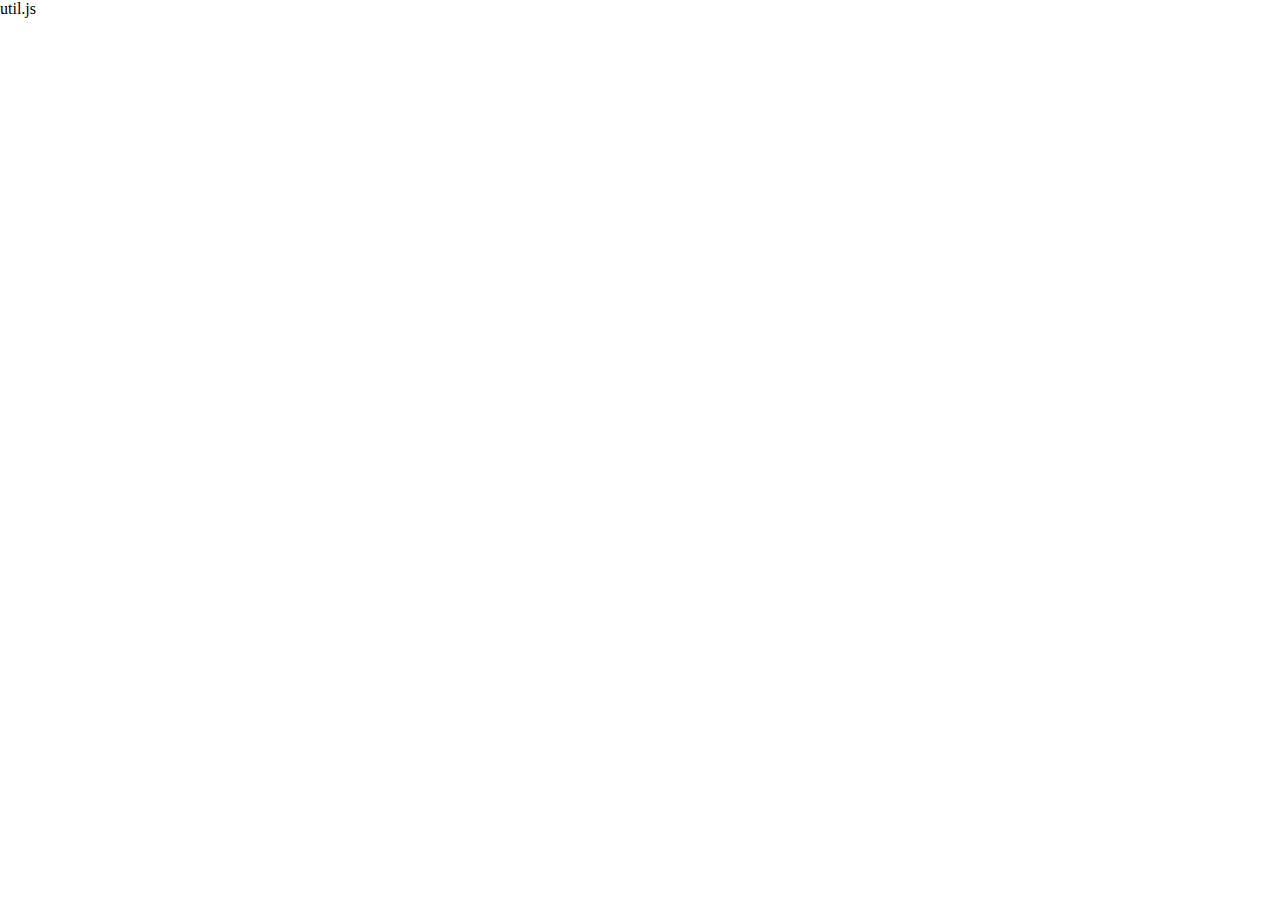
==== music-player/index.html @ 622d82e8 "Update index.html" ====
<!DOCTYPE html>
<html>

<head>
  <meta charset="utf-8">
  <meta name="viewport" content="width=device-width, initial-scale=1">
  <meta http-equiv="x-ua-compatible" content="ie=edge">
  <title>Music Player</title>
  <link rel="stylesheet" href="./APlayer.css">
  <style type="text/css">
    html,
    body,
    .aplayer {
      margin: 0;
      padding: 0;
    }
  </style>
</head>

<body>
  <script src="./APlayer.min.js"></script>
  <script src="./Meting.min.js"></script>
  <script type="module" src="./util.js"></script>


util.js
  
  <script charset="utf-8">
    const params = new URLSearchParams(document.location.search ? document.location.search : "server=tencent&type=playlist&id=7888484143")
    const meting = document.createElement("meting-js");
    if (params.has("dark")) {
      params.set("dark-mode", true)
      params.delete("dark")
      document.body.style.backgroundColor = "#191919"
    }
    for (const [key, value] of params)
      meting.setAttribute(key, value)
    document.body.appendChild(meting)
  </script>
</body>

</html>
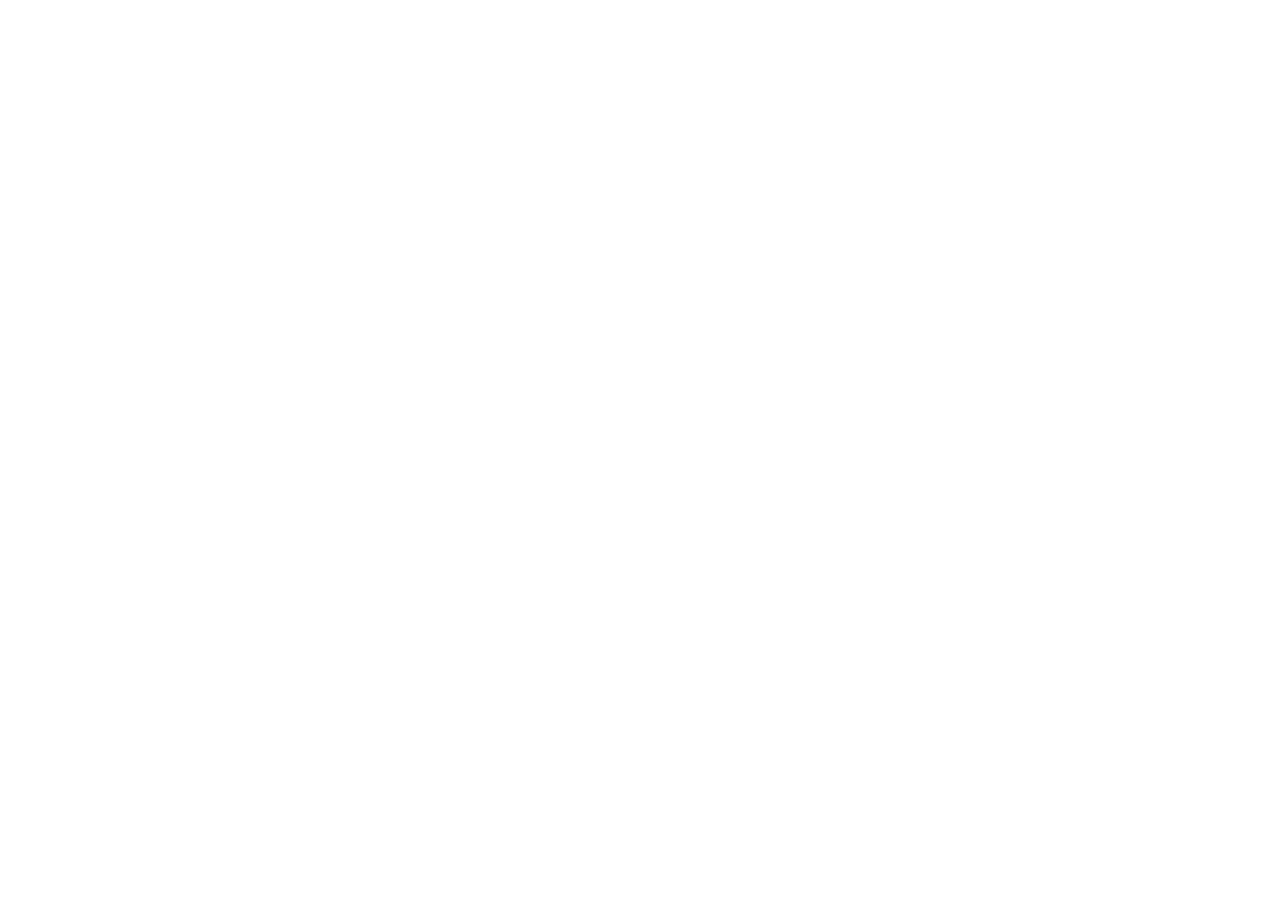
==== commit 91e7544f: "change code to xizeyoupan/Meting-API" ====
--- a/music-player/index.html
+++ b/music-player/index.html
@@ -6,7 +6,8 @@
   <meta name="viewport" content="width=device-width, initial-scale=1">
   <meta http-equiv="x-ua-compatible" content="ie=edge">
   <title>Music Player</title>
-  <link rel="stylesheet" href="./APlayer.css">
+  <!-- <link rel="stylesheet" href="./Aplayer.min.css"> -->
+  <link rel="stylesheet" href="./Aplayer.css">
   <style type="text/css">
     html,
     body,
@@ -20,11 +21,8 @@
 <body>
   <script src="./APlayer.min.js"></script>
   <script src="./Meting.min.js"></script>
-  <script type="module" src="./util.js"></script>
 
 
-util.js
-  
   <script charset="utf-8">
     const params = new URLSearchParams(document.location.search ? document.location.search : "server=tencent&type=playlist&id=7888484143")
     const meting = document.createElement("meting-js");
--- a/music-player/Aplayer.min.css
+++ b/music-player/Aplayer.min.css
@@ -0,0 +1,710 @@
+.aplayer {
+    background: #fff;
+    font-family: Arial,Helvetica,sans-serif;
+    margin: 5px;
+    box-shadow: 0 2px 2px 0 rgba(0,0,0,.07),0 1px 5px 0 rgba(0,0,0,.1);
+    border-radius: 2px;
+    overflow: hidden;
+    -webkit-user-select: none;
+    -moz-user-select: none;
+    -ms-user-select: none;
+    user-select: none;
+    line-height: normal;
+    position: relative
+}
+
+.aplayer * {
+    box-sizing: content-box
+}
+
+.aplayer svg {
+    width: 100%;
+    height: 100%
+}
+
+.aplayer svg circle,.aplayer svg path {
+    fill: #fff
+}
+
+.aplayer.aplayer-withlist .aplayer-info {
+    border-bottom: 1px solid #e9e9e9
+}
+
+.aplayer.aplayer-withlist .aplayer-list {
+    display: block
+}
+
+.aplayer.aplayer-withlist .aplayer-icon-order,.aplayer.aplayer-withlist .aplayer-info .aplayer-controller .aplayer-time .aplayer-icon.aplayer-icon-menu {
+    display: inline
+}
+
+.aplayer.aplayer-withlrc .aplayer-pic {
+    height: 90px;
+    width: 90px
+}
+
+.aplayer.aplayer-withlrc .aplayer-info {
+    margin-left: 90px;
+    height: 90px;
+    padding: 10px 7px 0
+}
+
+.aplayer.aplayer-withlrc .aplayer-lrc {
+    display: block
+}
+
+.aplayer.aplayer-narrow {
+    width: 66px
+}
+
+.aplayer.aplayer-narrow .aplayer-info,.aplayer.aplayer-narrow .aplayer-list {
+    display: none
+}
+
+.aplayer.aplayer-narrow .aplayer-body,.aplayer.aplayer-narrow .aplayer-pic {
+    height: 66px;
+    width: 66px
+}
+
+.aplayer.aplayer-fixed {
+    position: fixed;
+    bottom: 0;
+    left: 0;
+    right: 0;
+    margin: 0;
+    z-index: 99;
+    overflow: visible;
+    max-width: 400px;
+    box-shadow: none
+}
+
+.aplayer.aplayer-fixed .aplayer-list {
+    margin-bottom: 65px;
+    border: 1px solid #eee;
+    border-bottom: none
+}
+
+.aplayer.aplayer-fixed .aplayer-body {
+    position: fixed;
+    bottom: 0;
+    left: 0;
+    right: 0;
+    margin: 0;
+    z-index: 99;
+    background: #fff;
+    padding-right: 18px;
+    transition: all .3s ease;
+    max-width: 400px
+}
+
+.aplayer.aplayer-fixed .aplayer-lrc {
+    display: block;
+    position: fixed;
+    bottom: 10px;
+    left: 0;
+    right: 0;
+    margin: 0;
+    z-index: 98;
+    pointer-events: none;
+    text-shadow: -1px -1px 0 #fff
+}
+
+.aplayer.aplayer-fixed .aplayer-lrc:after,.aplayer.aplayer-fixed .aplayer-lrc:before {
+    display: none
+}
+
+.aplayer.aplayer-fixed .aplayer-info {
+    -webkit-transform: scaleX(1);
+    transform: scaleX(1);
+    -webkit-transform-origin: 0 0;
+    transform-origin: 0 0;
+    transition: all .3s ease;
+    border-bottom: none;
+    border-top: 1px solid #e9e9e9
+}
+
+.aplayer.aplayer-fixed .aplayer-info .aplayer-music {
+    width: calc(100% - 105px)
+}
+
+.aplayer.aplayer-fixed .aplayer-miniswitcher {
+    display: block
+}
+
+.aplayer.aplayer-fixed.aplayer-narrow .aplayer-info {
+    display: block;
+    -webkit-transform: scaleX(0);
+    transform: scaleX(0)
+}
+
+.aplayer.aplayer-fixed.aplayer-narrow .aplayer-body {
+    width: 66px!important
+}
+
+.aplayer.aplayer-fixed.aplayer-narrow .aplayer-miniswitcher .aplayer-icon {
+    -webkit-transform: rotateY(0);
+    transform: rotateY(0)
+}
+
+.aplayer.aplayer-fixed .aplayer-icon-back,.aplayer.aplayer-fixed .aplayer-icon-forward,.aplayer.aplayer-fixed .aplayer-icon-lrc,.aplayer.aplayer-fixed .aplayer-icon-play {
+    display: inline-block
+}
+
+.aplayer.aplayer-fixed .aplayer-icon-back,.aplayer.aplayer-fixed .aplayer-icon-forward,.aplayer.aplayer-fixed .aplayer-icon-menu,.aplayer.aplayer-fixed .aplayer-icon-play {
+    position: absolute;
+    bottom: 27px;
+    width: 20px;
+    height: 20px
+}
+
+.aplayer.aplayer-fixed .aplayer-icon-back {
+    right: 75px
+}
+
+.aplayer.aplayer-fixed .aplayer-icon-play {
+    right: 50px
+}
+
+.aplayer.aplayer-fixed .aplayer-icon-forward {
+    right: 25px
+}
+
+.aplayer.aplayer-fixed .aplayer-icon-menu {
+    right: 0
+}
+
+.aplayer.aplayer-arrow .aplayer-icon-loop,.aplayer.aplayer-arrow .aplayer-icon-order,.aplayer.aplayer-mobile .aplayer-icon-volume-down {
+    display: none
+}
+
+.aplayer.aplayer-loading .aplayer-info .aplayer-controller .aplayer-loading-icon {
+    display: block
+}
+
+.aplayer.aplayer-loading .aplayer-info .aplayer-controller .aplayer-bar-wrap .aplayer-bar .aplayer-played .aplayer-thumb {
+    -webkit-transform: scale(1);
+    transform: scale(1)
+}
+
+.aplayer .aplayer-body {
+    position: relative
+}
+
+.aplayer .aplayer-icon {
+    width: 15px;
+    height: 15px;
+    border: none;
+    background-color: transparent;
+    outline: none;
+    cursor: pointer;
+    opacity: .8;
+    vertical-align: middle;
+    padding: 0;
+    font-size: 12px;
+    margin: 0;
+    display: inline-block
+}
+
+.aplayer .aplayer-icon path {
+    transition: all .2s ease-in-out
+}
+
+.aplayer .aplayer-icon-back,.aplayer .aplayer-icon-forward,.aplayer .aplayer-icon-lrc,.aplayer .aplayer-icon-order,.aplayer .aplayer-icon-play {
+    display: none
+}
+
+.aplayer .aplayer-icon-lrc-inactivity svg {
+    opacity: .4
+}
+
+.aplayer .aplayer-icon-forward {
+    -webkit-transform: rotate(180deg);
+    transform: rotate(180deg)
+}
+
+.aplayer .aplayer-lrc-content {
+    display: none
+}
+
+.aplayer .aplayer-pic {
+    position: relative;
+    float: left;
+    height: 66px;
+    width: 66px;
+    background-size: cover;
+    background-position: 50%;
+    transition: all .3s ease;
+    cursor: pointer
+}
+
+.aplayer .aplayer-pic:hover .aplayer-button {
+    opacity: 1
+}
+
+.aplayer .aplayer-pic .aplayer-button {
+    position: absolute;
+    border-radius: 50%;
+    opacity: .8;
+    text-shadow: 0 1px 1px rgba(0,0,0,.2);
+    box-shadow: 0 1px 1px rgba(0,0,0,.2);
+    background: rgba(0,0,0,.2);
+    transition: all .1s ease
+}
+
+.aplayer .aplayer-pic .aplayer-button path {
+    fill: #fff
+}
+
+.aplayer .aplayer-pic .aplayer-hide {
+    display: none
+}
+
+.aplayer .aplayer-pic .aplayer-play {
+    width: 26px;
+    height: 26px;
+    border: 2px solid #fff;
+    bottom: 50%;
+    right: 50%;
+    margin: 0 -15px -15px 0
+}
+
+.aplayer .aplayer-pic .aplayer-play svg {
+    position: absolute;
+    top: 3px;
+    left: 4px;
+    height: 20px;
+    width: 20px
+}
+
+.aplayer .aplayer-pic .aplayer-pause {
+    width: 16px;
+    height: 16px;
+    border: 2px solid #fff;
+    bottom: 4px;
+    right: 4px
+}
+
+.aplayer .aplayer-pic .aplayer-pause svg {
+    position: absolute;
+    top: 2px;
+    left: 2px;
+    height: 12px;
+    width: 12px
+}
+
+.aplayer .aplayer-info {
+    margin-left: 66px;
+    padding: 14px 7px 0 10px;
+    height: 66px;
+    box-sizing: border-box
+}
+
+.aplayer .aplayer-info .aplayer-music {
+    overflow: hidden;
+    white-space: nowrap;
+    text-overflow: ellipsis;
+    margin: 0 0 13px 5px;
+    -webkit-user-select: text;
+    -moz-user-select: text;
+    -ms-user-select: text;
+    user-select: text;
+    cursor: default;
+    padding-bottom: 2px;
+    height: 20px
+}
+
+.aplayer .aplayer-info .aplayer-music .aplayer-title {
+    font-size: 14px
+}
+
+.aplayer .aplayer-info .aplayer-music .aplayer-author {
+    font-size: 12px;
+    color: #666
+}
+
+.aplayer .aplayer-info .aplayer-controller {
+    position: relative;
+    display: flex
+}
+
+.aplayer .aplayer-info .aplayer-controller .aplayer-bar-wrap {
+    margin: 0 0 0 5px;
+    padding: 4px 0;
+    cursor: pointer!important;
+    flex: 1
+}
+
+.aplayer .aplayer-info .aplayer-controller .aplayer-bar-wrap:hover .aplayer-bar .aplayer-played .aplayer-thumb {
+    -webkit-transform: scale(1);
+    transform: scale(1)
+}
+
+.aplayer .aplayer-info .aplayer-controller .aplayer-bar-wrap .aplayer-bar {
+    position: relative;
+    height: 2px;
+    width: 100%;
+    background: #cdcdcd
+}
+
+.aplayer .aplayer-info .aplayer-controller .aplayer-bar-wrap .aplayer-bar .aplayer-loaded {
+    position: absolute;
+    left: 0;
+    top: 0;
+    bottom: 0;
+    background: #aaa;
+    height: 2px;
+    transition: all .5s ease
+}
+
+.aplayer .aplayer-info .aplayer-controller .aplayer-bar-wrap .aplayer-bar .aplayer-played {
+    position: absolute;
+    left: 0;
+    top: 0;
+    bottom: 0;
+    height: 2px
+}
+
+.aplayer .aplayer-info .aplayer-controller .aplayer-bar-wrap .aplayer-bar .aplayer-played .aplayer-thumb {
+    position: absolute;
+    top: 0;
+    right: 5px;
+    margin-top: -4px;
+    margin-right: -10px;
+    height: 10px;
+    width: 10px;
+    border-radius: 50%;
+    cursor: pointer;
+    transition: all .3s ease-in-out;
+    -webkit-transform: scale(0);
+    transform: scale(0)
+}
+
+.aplayer .aplayer-info .aplayer-controller .aplayer-time {
+    position: relative;
+    right: 0;
+    bottom: 4px;
+    height: 17px;
+    color: #999;
+    font-size: 11px;
+    padding-left: 7px
+}
+
+.aplayer .aplayer-info .aplayer-controller .aplayer-time .aplayer-time-inner {
+    vertical-align: middle
+}
+
+.aplayer .aplayer-info .aplayer-controller .aplayer-time .aplayer-icon {
+    cursor: pointer;
+    transition: all .2s ease
+}
+
+.aplayer .aplayer-info .aplayer-controller .aplayer-time .aplayer-icon path {
+    fill: #666
+}
+
+.aplayer .aplayer-info .aplayer-controller .aplayer-time .aplayer-icon.aplayer-icon-loop {
+    margin-right: 2px
+}
+
+.aplayer .aplayer-info .aplayer-controller .aplayer-time .aplayer-icon:hover path {
+    fill: #000
+}
+
+.aplayer .aplayer-info .aplayer-controller .aplayer-time .aplayer-icon.aplayer-icon-menu,.aplayer .aplayer-info .aplayer-controller .aplayer-time.aplayer-time-narrow .aplayer-icon-menu,.aplayer .aplayer-info .aplayer-controller .aplayer-time.aplayer-time-narrow .aplayer-icon-mode {
+    display: none
+}
+
+.aplayer .aplayer-info .aplayer-controller .aplayer-volume-wrap {
+    position: relative;
+    display: inline-block;
+    margin-left: 3px;
+    cursor: pointer!important
+}
+
+.aplayer .aplayer-info .aplayer-controller .aplayer-volume-wrap:hover .aplayer-volume-bar-wrap {
+    height: 40px
+}
+
+.aplayer .aplayer-info .aplayer-controller .aplayer-volume-wrap .aplayer-volume-bar-wrap {
+    position: absolute;
+    bottom: 15px;
+    right: -3px;
+    width: 25px;
+    height: 0;
+    z-index: 99;
+    overflow: hidden;
+    transition: all .2s ease-in-out
+}
+
+.aplayer .aplayer-info .aplayer-controller .aplayer-volume-wrap .aplayer-volume-bar-wrap.aplayer-volume-bar-wrap-active {
+    height: 40px
+}
+
+.aplayer .aplayer-info .aplayer-controller .aplayer-volume-wrap .aplayer-volume-bar-wrap .aplayer-volume-bar {
+    position: absolute;
+    bottom: 0;
+    right: 10px;
+    width: 5px;
+    height: 35px;
+    background: #aaa;
+    border-radius: 2.5px;
+    overflow: hidden
+}
+
+.aplayer .aplayer-info .aplayer-controller .aplayer-volume-wrap .aplayer-volume-bar-wrap .aplayer-volume-bar .aplayer-volume {
+    position: absolute;
+    bottom: 0;
+    right: 0;
+    width: 5px;
+    transition: all .1s ease
+}
+
+.aplayer .aplayer-info .aplayer-controller .aplayer-loading-icon {
+    display: none
+}
+
+.aplayer .aplayer-info .aplayer-controller .aplayer-loading-icon svg {
+    position: absolute;
+    -webkit-animation: rotate 1s linear infinite;
+    animation: rotate 1s linear infinite
+}
+
+.aplayer .aplayer-lrc {
+    display: none;
+    position: relative;
+    height: 30px;
+    text-align: center;
+    overflow: hidden;
+    margin: -10px 0 7px
+}
+
+.aplayer .aplayer-lrc:before {
+    top: 0;
+    height: 10%;
+    background: linear-gradient(180deg,#fff 0,hsla(0,0%,100%,0));
+    filter: progid:DXImageTransform.Microsoft.gradient(startColorstr="#ffffff",endColorstr="#00ffffff",GradientType=0)
+}
+
+.aplayer .aplayer-lrc:after,.aplayer .aplayer-lrc:before {
+    position: absolute;
+    z-index: 1;
+    display: block;
+    overflow: hidden;
+    width: 100%;
+    content: " "
+}
+
+.aplayer .aplayer-lrc:after {
+    bottom: 0;
+    height: 33%;
+    background: linear-gradient(180deg,hsla(0,0%,100%,0) 0,hsla(0,0%,100%,.8));
+    filter: progid:DXImageTransform.Microsoft.gradient(startColorstr="#00ffffff",endColorstr="#ccffffff",GradientType=0)
+}
+
+.aplayer .aplayer-lrc p {
+    font-size: 12px;
+    color: #666;
+    line-height: 16px!important;
+    height: 16px!important;
+    padding: 0!important;
+    margin: 0!important;
+    transition: all .5s ease-out;
+    opacity: .4;
+    overflow: hidden
+}
+
+.aplayer .aplayer-lrc p.aplayer-lrc-current {
+    opacity: 1;
+    overflow: visible;
+    height: auto!important;
+    min-height: 16px
+}
+
+.aplayer .aplayer-lrc.aplayer-lrc-hide {
+    display: none
+}
+
+.aplayer .aplayer-lrc .aplayer-lrc-contents {
+    width: 100%;
+    transition: all .5s ease-out;
+    -webkit-user-select: text;
+    -moz-user-select: text;
+    -ms-user-select: text;
+    user-select: text;
+    cursor: default
+}
+
+.aplayer .aplayer-list {
+    overflow: auto;
+    transition: all .5s ease;
+    will-change: height;
+    display: none;
+    overflow: hidden
+}
+
+.aplayer .aplayer-list.aplayer-list-hide {
+    max-height: 0!important
+}
+
+.aplayer .aplayer-list ol {
+    list-style-type: none;
+    margin: 0;
+    padding: 0;
+    overflow-y: auto
+}
+
+.aplayer .aplayer-list ol::-webkit-scrollbar {
+    width: 5px
+}
+
+.aplayer .aplayer-list ol::-webkit-scrollbar-thumb {
+    border-radius: 3px;
+    background-color: #eee
+}
+
+.aplayer .aplayer-list ol::-webkit-scrollbar-thumb:hover {
+    background-color: #ccc
+}
+
+.aplayer .aplayer-list ol li {
+    position: relative;
+    height: 32px;
+    line-height: 32px;
+    padding: 0 15px;
+    font-size: 12px;
+    border-top: 1px solid #e9e9e9;
+    cursor: pointer;
+    transition: all .2s ease;
+    overflow: hidden;
+    margin: 0
+}
+
+.aplayer .aplayer-list ol li:first-child {
+    border-top: none
+}
+
+.aplayer .aplayer-list ol li:hover {
+    background: #efefef
+}
+
+.aplayer .aplayer-list ol li.aplayer-list-light {
+    background: #e9e9e9
+}
+
+.aplayer .aplayer-list ol li.aplayer-list-light .aplayer-list-cur {
+    display: inline-block
+}
+
+.aplayer .aplayer-list ol li .aplayer-list-cur {
+    display: none;
+    width: 3px;
+    height: 22px;
+    position: absolute;
+    left: 0;
+    top: 5px;
+    cursor: pointer
+}
+
+.aplayer .aplayer-list ol li .aplayer-list-index {
+    color: #666;
+    margin-right: 12px;
+    cursor: pointer
+}
+
+.aplayer .aplayer-list ol li .aplayer-list-author {
+    color: #666;
+    float: right;
+    cursor: pointer
+}
+
+.aplayer .aplayer-notice {
+    opacity: 0;
+    position: absolute;
+    top: 50%;
+    left: 50%;
+    -webkit-transform: translate(-50%,-50%);
+    transform: translate(-50%,-50%);
+    font-size: 12px;
+    border-radius: 4px;
+    padding: 5px 10px;
+    transition: all .3s ease-in-out;
+    overflow: hidden;
+    color: #fff;
+    pointer-events: none;
+    background-color: #f4f4f5;
+    color: #909399
+}
+
+.aplayer .aplayer-miniswitcher {
+    display: none;
+    position: absolute;
+    top: 0;
+    right: 0;
+    bottom: 0;
+    height: 100%;
+    background: #e6e6e6;
+    width: 18px;
+    border-radius: 0 2px 2px 0
+}
+
+.aplayer .aplayer-miniswitcher .aplayer-icon {
+    height: 100%;
+    width: 100%;
+    -webkit-transform: rotateY(180deg);
+    transform: rotateY(180deg);
+    transition: all .3s ease
+}
+
+.aplayer .aplayer-miniswitcher .aplayer-icon path {
+    fill: #666
+}
+
+.aplayer .aplayer-miniswitcher .aplayer-icon:hover path {
+    fill: #000
+}
+
+@-webkit-keyframes aplayer-roll {
+    0% {
+        left: 0
+    }
+
+    to {
+        left: -100%
+    }
+}
+
+@keyframes aplayer-roll {
+    0% {
+        left: 0
+    }
+
+    to {
+        left: -100%
+    }
+}
+
+@-webkit-keyframes rotate {
+    0% {
+        -webkit-transform: rotate(0);
+        transform: rotate(0)
+    }
+
+    to {
+        -webkit-transform: rotate(1turn);
+        transform: rotate(1turn)
+    }
+}
+
+@keyframes rotate {
+    0% {
+        -webkit-transform: rotate(0);
+        transform: rotate(0)
+    }
+
+    to {
+        -webkit-transform: rotate(1turn);
+        transform: rotate(1turn)
+    }
+}
+
+/*# sourceMappingURL=APlayer.min.css.map*/
